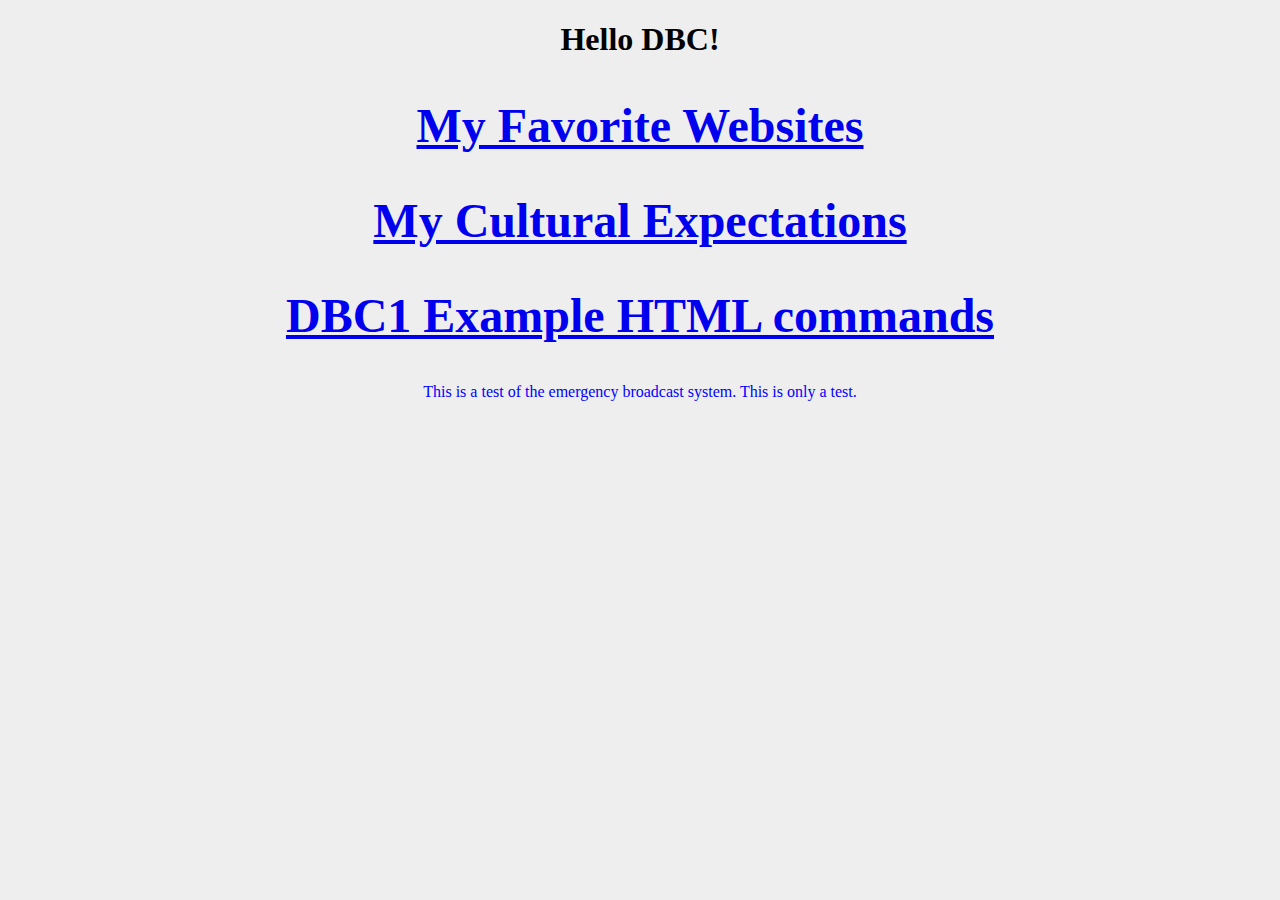
==== index.html @ 4d0b39e4 "CSS updates" ====
<!DOCTYPE html>
<html>
<head>

	<link rel="stylesheet" type="text/css" href="./unit1_project/stylesheets/dbc1.css"/>

<meta charset="utf-8">
 <title> Hello DBC </title>

</head>

<body>

<div id=”container”>
	
	<h1>
		Hello DBC!
		<a href="./blog-posts/week1_technical.html"><h2>My Favorite Websites</h2></a>
		<a href="./blog-posts/week1_cultural.html"><h2>My Cultural Expectations</h2></a>
	</h1>

	<h1>
		<a href="dbc1.html"><h2>DBC1 Example HTML commands</h2></a>
	</h1>
	 <p> This is a test of the emergency broadcast system.  This is only a test. </p>

</div>
	
</body>

</html>
---- unit1_project/stylesheets/dbc1.css ----
body {
    background: #eeeeee;
 	text-align: center;
 }
 
p {
    text-align: center;
    color: blue;
} 

#container{
  width: 80%;
  margin: auto;
  padding: 20px;
  border: 1px solid #666;
  background: #ffffff;
}
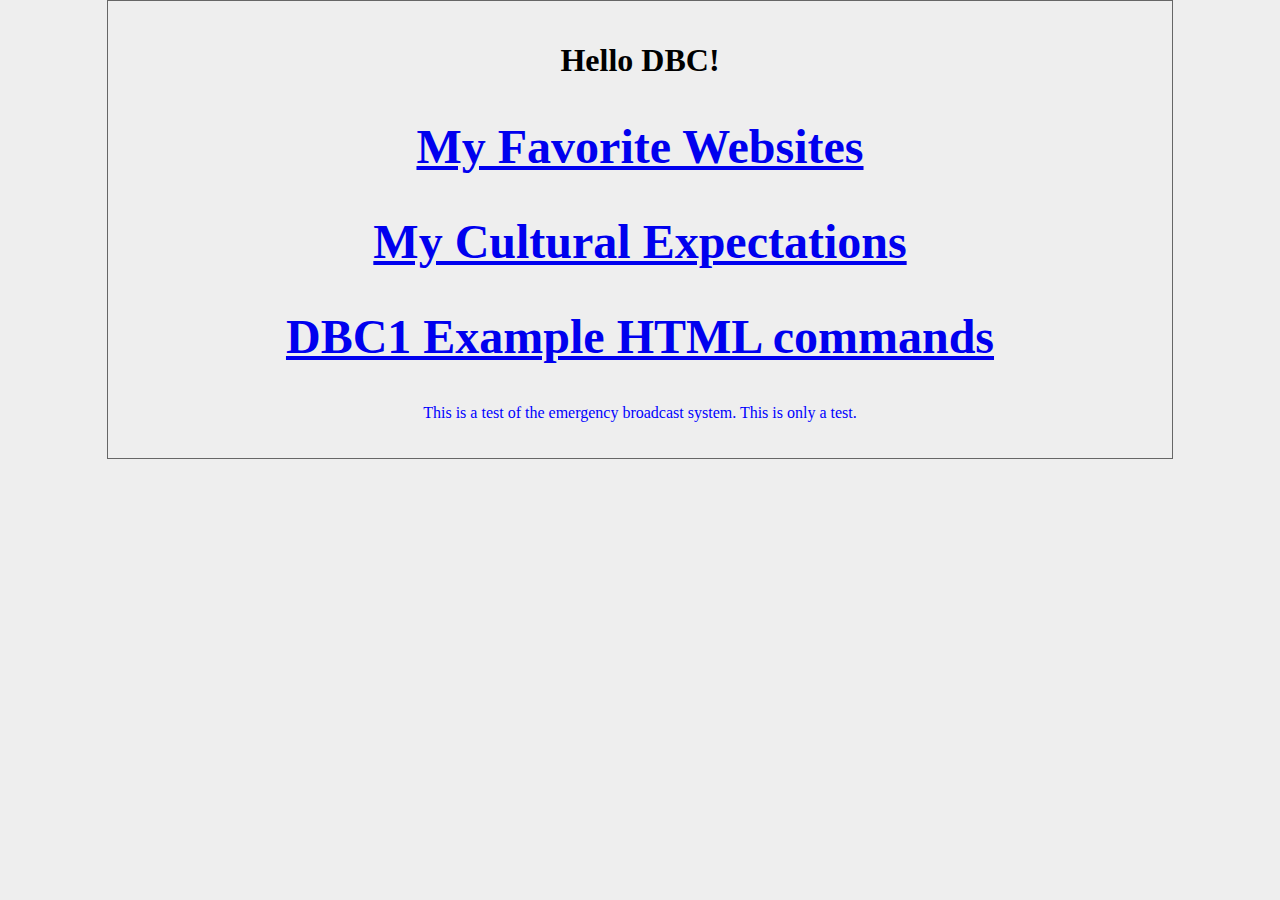
==== commit 2508572d: "CSS up" ====
--- a/index.html
+++ b/index.html
@@ -11,7 +11,7 @@
 
 <body>
 
-<div id=”container”>
+<!-- <div id=”container” -->
 	
 	<h1>
 		Hello DBC!
@@ -24,8 +24,7 @@
 	</h1>
 	 <p> This is a test of the emergency broadcast system.  This is only a test. </p>
 
-</div>
-	
+<!-- </div> -->
 </body>
 
 </html>
--- a/unit1_project/stylesheets/dbc1.css
+++ b/unit1_project/stylesheets/dbc1.css
@@ -2,6 +2,10 @@
  body {
     background: #eeeeee;
  	text-align: center;
+ 	width: 80%;
+  margin: auto;
+  padding: 20px;
+  border: 1px solid #666;
  }
  
 p {
@@ -14,5 +18,4 @@
   margin: auto;
   padding: 20px;
   border: 1px solid #666;
-  background: #ffffff;
-}+  }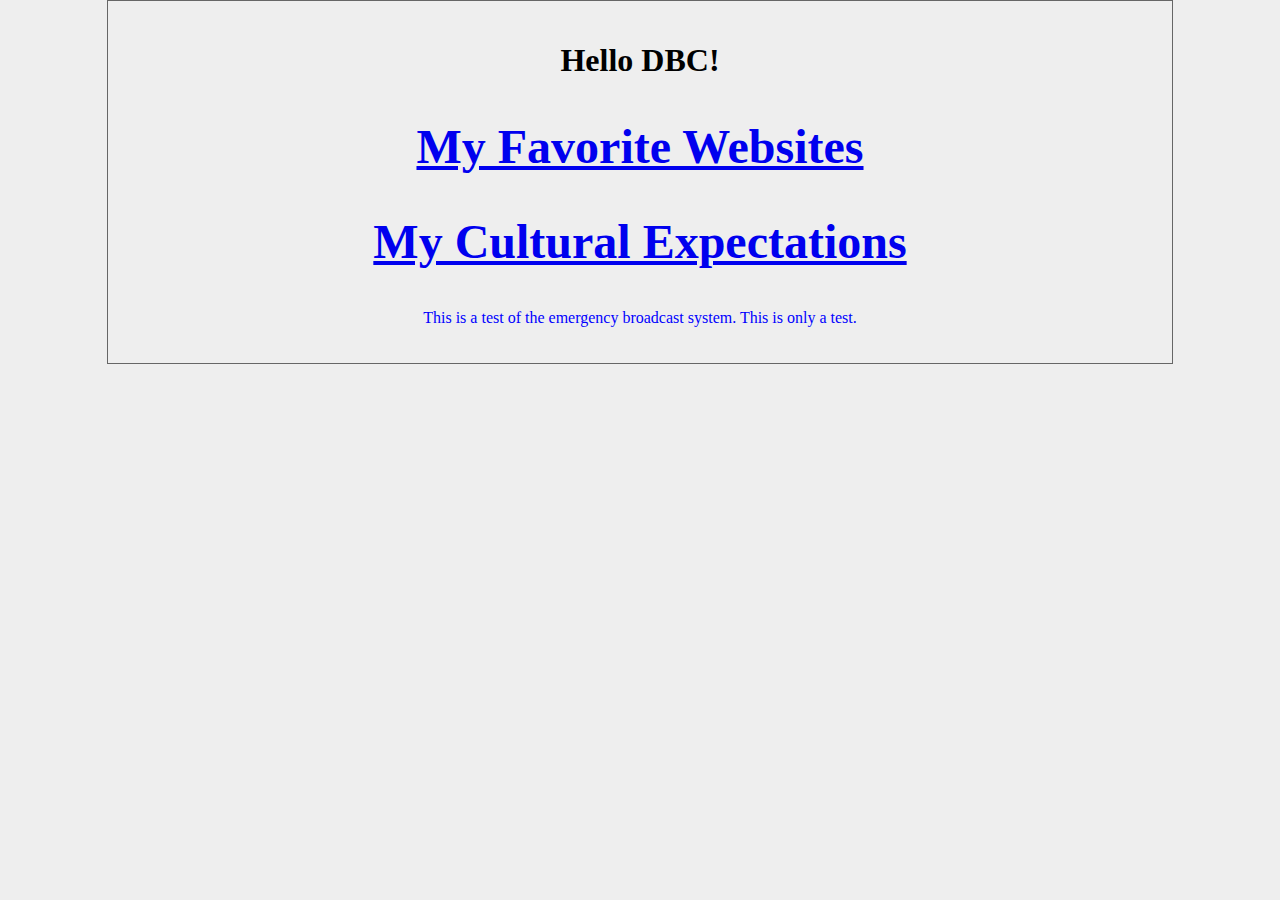
==== commit d31eb42a: "Add CSS link to blog files" ====
--- a/index.html
+++ b/index.html
@@ -20,7 +20,7 @@
 	</h1>
 
 	<h1>
-		<a href="dbc1.html"><h2>DBC1 Example HTML commands</h2></a>
+<!--		<a href="dbc1.html"><h2>DBC1 Example HTML commands</h2></a> -->
 	</h1>
 	 <p> This is a test of the emergency broadcast system.  This is only a test. </p>
 
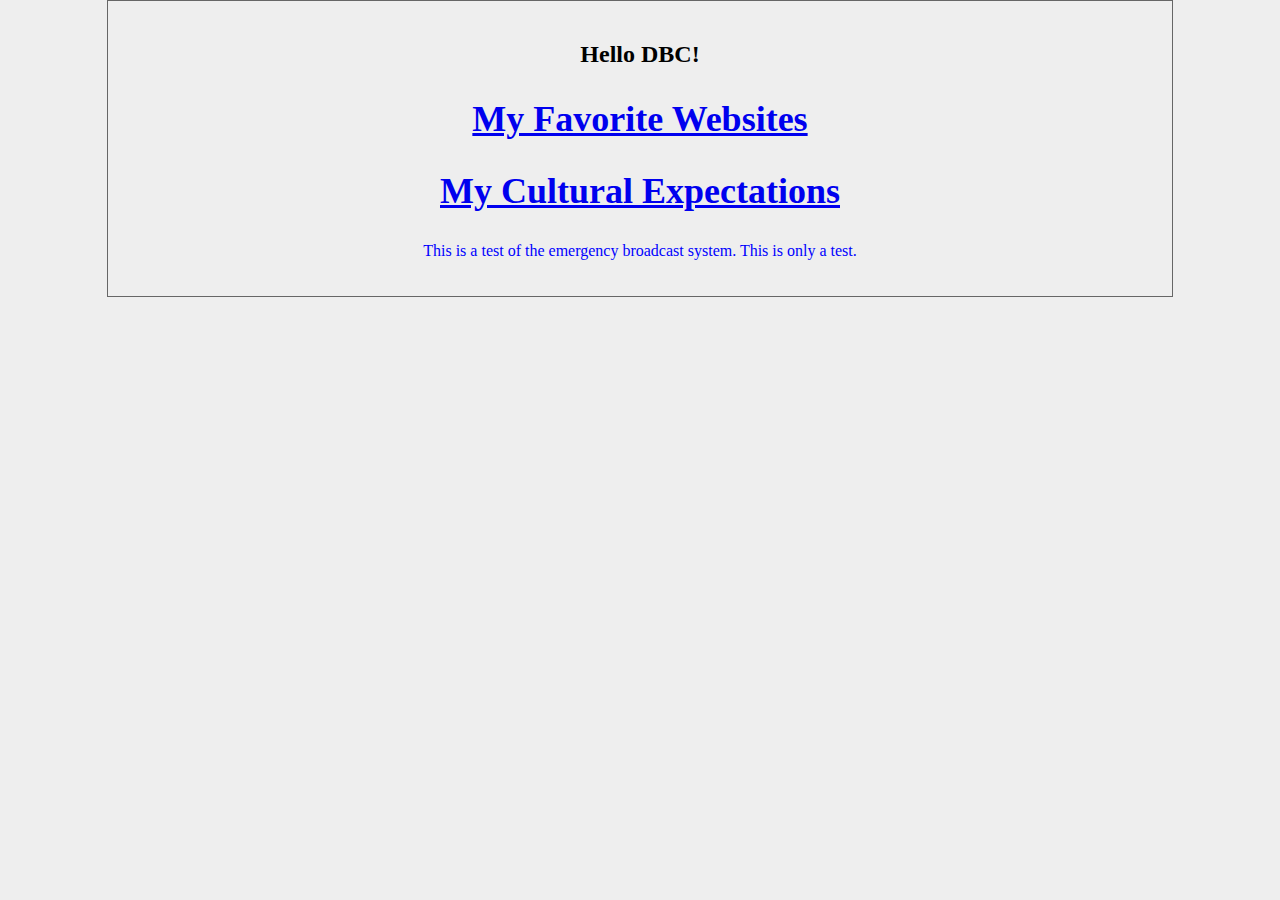
==== commit 4b13415b: "CSS" ====
--- a/index.html
+++ b/index.html
@@ -13,15 +13,14 @@
 
 <!-- <div id=”container” -->
 	
-	<h1>
+	<h2>
 		Hello DBC!
 		<a href="./blog-posts/week1_technical.html"><h2>My Favorite Websites</h2></a>
 		<a href="./blog-posts/week1_cultural.html"><h2>My Cultural Expectations</h2></a>
-	</h1>
+	</h2>
 
-	<h1>
 <!--		<a href="dbc1.html"><h2>DBC1 Example HTML commands</h2></a> -->
-	</h1>
+
 	 <p> This is a test of the emergency broadcast system.  This is only a test. </p>
 
 <!-- </div> -->
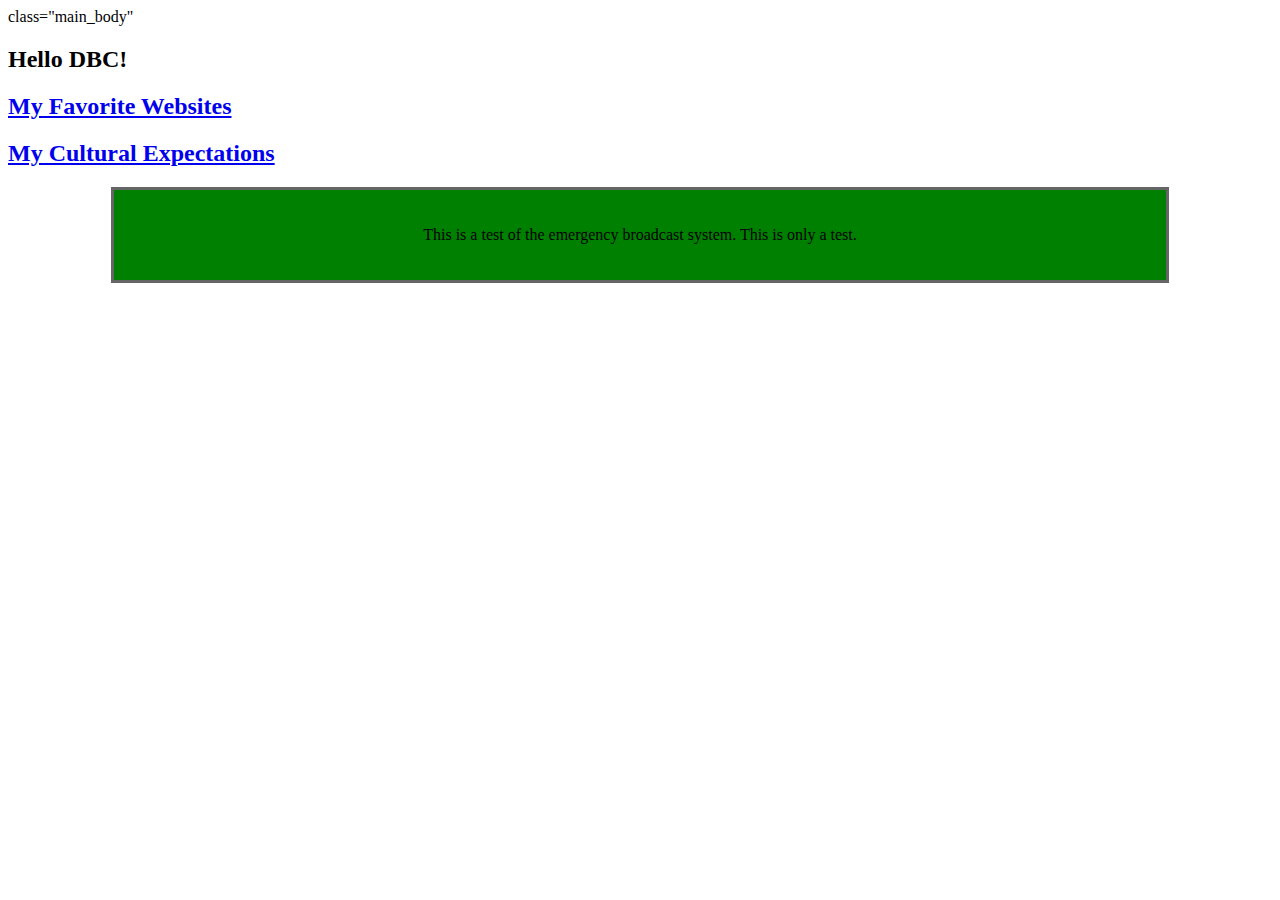
==== commit 92ba4c69: "Put DIVs back in" ====
--- a/index.html
+++ b/index.html
@@ -13,17 +13,19 @@
 
 <!-- <div id=”container” -->
 	
+<div> class="main_body"</div>
 	<h2>
 		Hello DBC!
+	</h2>
 		<a href="./blog-posts/week1_technical.html"><h2>My Favorite Websites</h2></a>
 		<a href="./blog-posts/week1_cultural.html"><h2>My Cultural Expectations</h2></a>
-	</h2>
 
 <!--		<a href="dbc1.html"><h2>DBC1 Example HTML commands</h2></a> -->
+	<div class="footer">
+	 <p> This is a test of the emergency broadcast system.  This is only a test. </p>
+	</div>
+</div>
 
-	 <p> This is a test of the emergency broadcast system.  This is only a test. </p>
-
-<!-- </div> -->
 </body>
 
 </html>
--- a/unit1_project/stylesheets/dbc1.css
+++ b/unit1_project/stylesheets/dbc1.css
@@ -1,21 +1,39 @@
 
- body {
-    background: #eeeeee;
- 	text-align: center;
- 	width: 80%;
-  margin: auto;
-  padding: 20px;
-  border: 1px solid #666;
+ .header {
+    background: green;
+ 	  text-align: center;
+ 	  width: 80%;
+    margin: auto;
+    padding: 20px;
+    border: 3px solid #666;
  }
  
-p {
-    text-align: center;
+.p_class {
+    text-align: left;
     color: blue;
 } 
 
 #container{
-  width: 80%;
+  width: 70%;
   margin: auto;
-  padding: 20px;
-  border: 1px solid #666;
-  }+  padding: 30px;
+  border: 1px solid #333;
+  }
+
+  .main_body{
+  background: #eeeeee;
+  text-align: left;
+  width: 70%;
+  margin: auto;
+  padding: 30px;
+  border: 1px solid #333;
+  }
+
+.footer {
+    background: green;
+    text-align: center;
+    width: 80%;
+    margin: auto;
+    padding: 20px;
+    border: 3px solid #666;
+ }
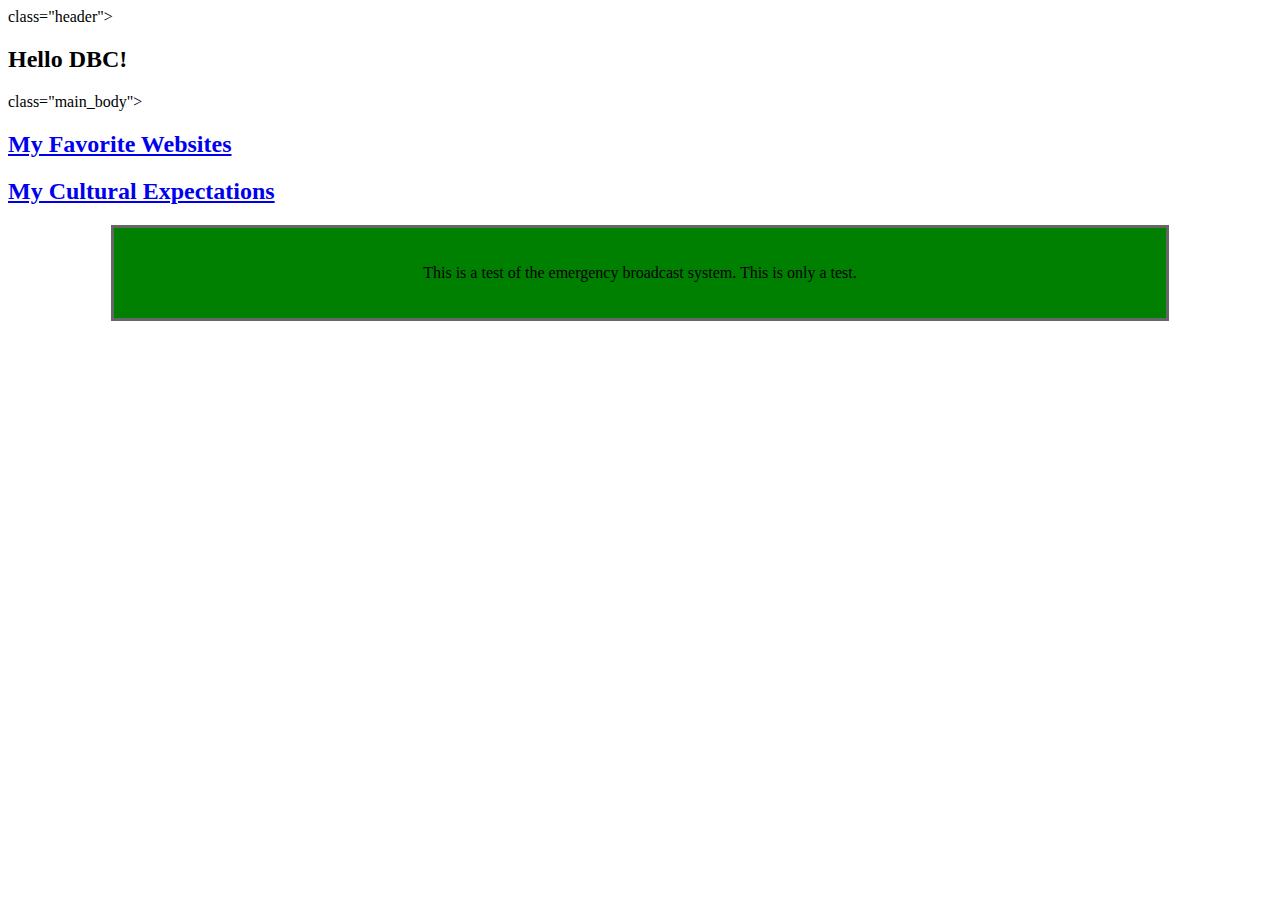
==== commit 207a5031: "Blog updates" ====
--- a/index.html
+++ b/index.html
@@ -13,18 +13,20 @@
 
 <!-- <div id=”container” -->
 	
-<div> class="main_body"</div>
+<div> class="header">
 	<h2>
 		Hello DBC!
 	</h2>
+</div>
+	<div> class="main_body">
 		<a href="./blog-posts/week1_technical.html"><h2>My Favorite Websites</h2></a>
 		<a href="./blog-posts/week1_cultural.html"><h2>My Cultural Expectations</h2></a>
+	</div>
 
 <!--		<a href="dbc1.html"><h2>DBC1 Example HTML commands</h2></a> -->
 	<div class="footer">
 	 <p> This is a test of the emergency broadcast system.  This is only a test. </p>
 	</div>
-</div>
 
 </body>
 
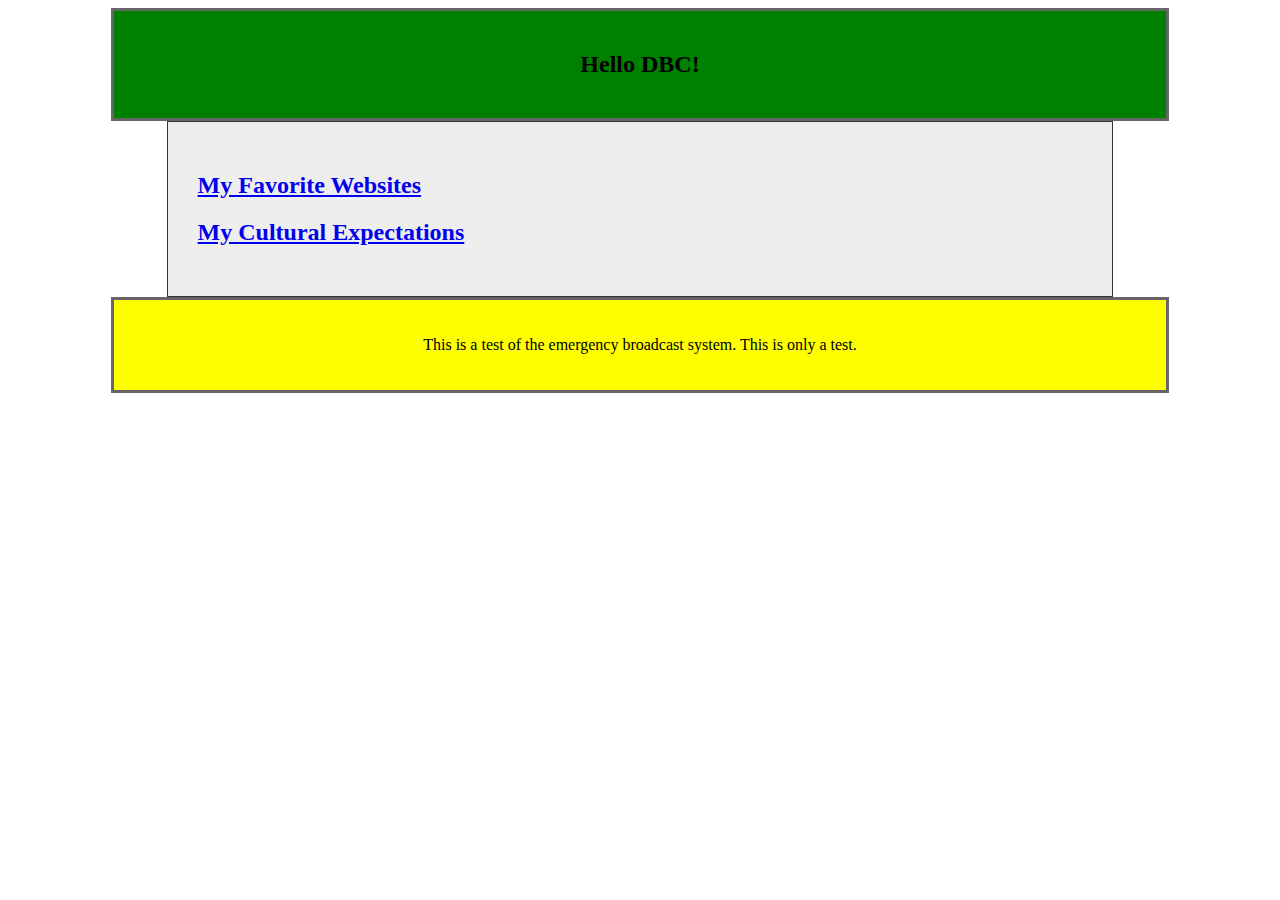
==== commit 50cae1bc: "Blog ups" ====
--- a/index.html
+++ b/index.html
@@ -13,17 +13,16 @@
 
 <!-- <div id=”container” -->
 	
-<div> class="header">
+<div class="header">
 	<h2>
 		Hello DBC!
 	</h2>
 </div>
-	<div> class="main_body">
+	<div class="main_body">
 		<a href="./blog-posts/week1_technical.html"><h2>My Favorite Websites</h2></a>
 		<a href="./blog-posts/week1_cultural.html"><h2>My Cultural Expectations</h2></a>
 	</div>
 
-<!--		<a href="dbc1.html"><h2>DBC1 Example HTML commands</h2></a> -->
 	<div class="footer">
 	 <p> This is a test of the emergency broadcast system.  This is only a test. </p>
 	</div>
--- a/unit1_project/stylesheets/dbc1.css
+++ b/unit1_project/stylesheets/dbc1.css
@@ -30,7 +30,7 @@
   }
 
 .footer {
-    background: green;
+    background: yellow;
     text-align: center;
     width: 80%;
     margin: auto;
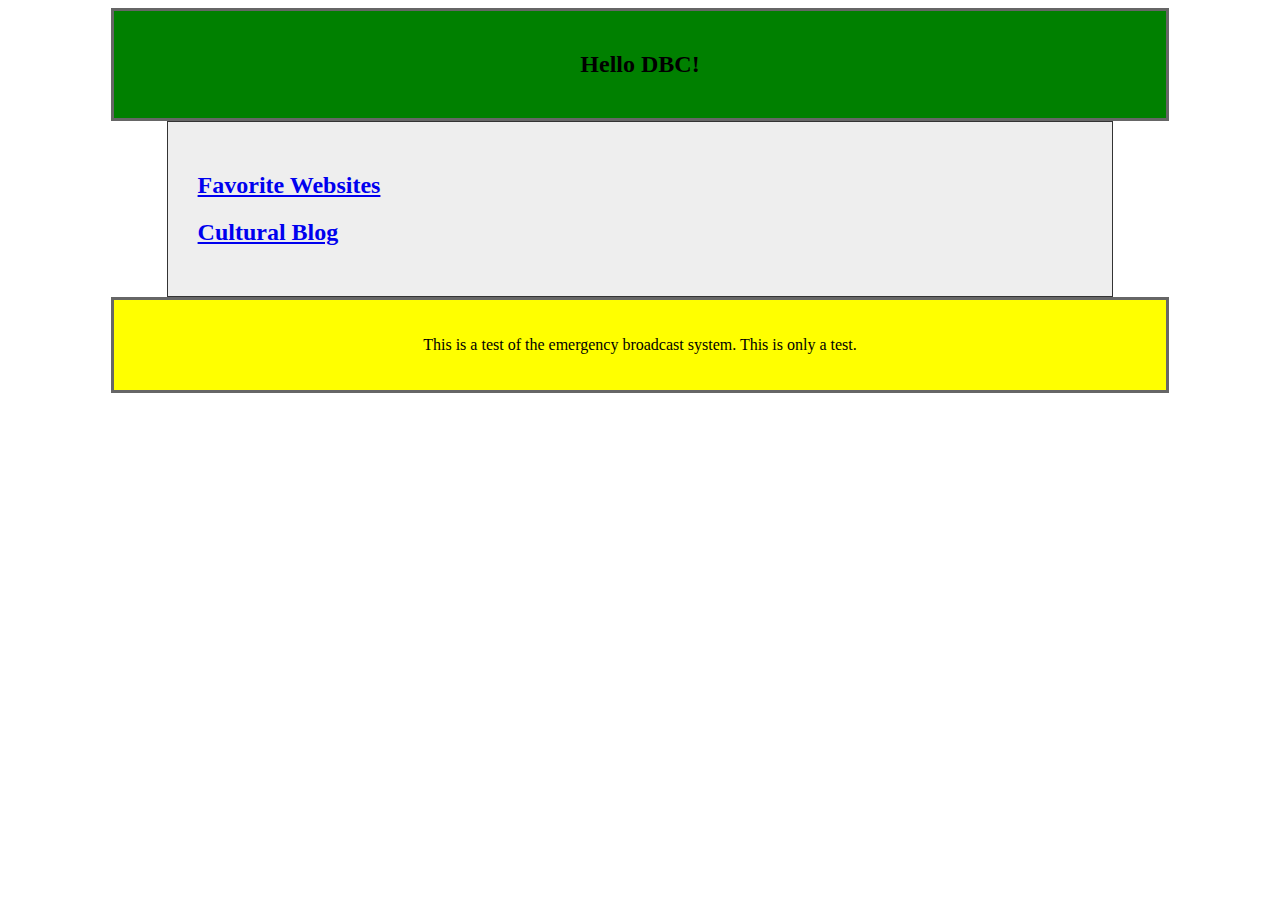
==== commit 8f669947: "Minor updates" ====
--- a/index.html
+++ b/index.html
@@ -19,8 +19,8 @@
 	</h2>
 </div>
 	<div class="main_body">
-		<a href="./blog-posts/week1_technical.html"><h2>My Favorite Websites</h2></a>
-		<a href="./blog-posts/week1_cultural.html"><h2>My Cultural Expectations</h2></a>
+		<a href="./blog-posts/week1_technical.html"><h2>Favorite Websites</h2></a>
+		<a href="./blog-posts/week1_cultural.html"><h2>Cultural Blog</h2></a>
 	</div>
 
 	<div class="footer">
